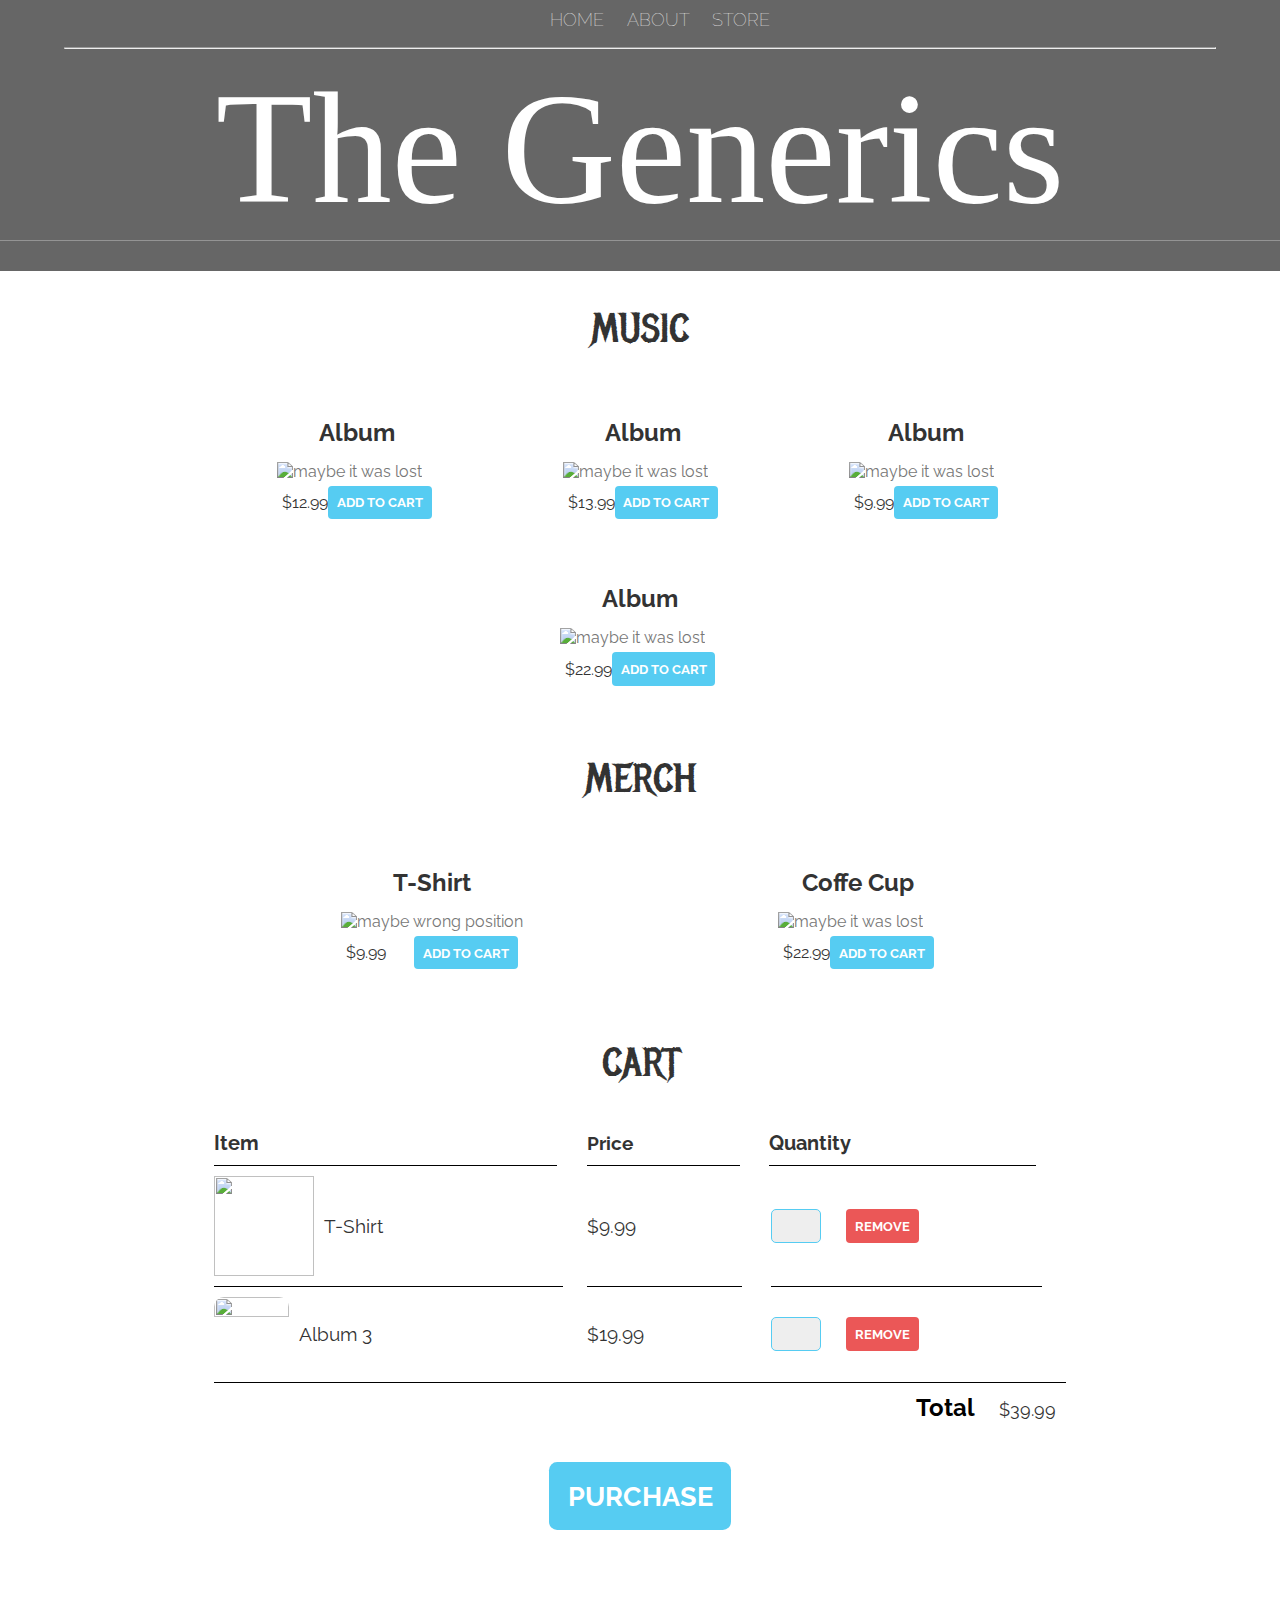
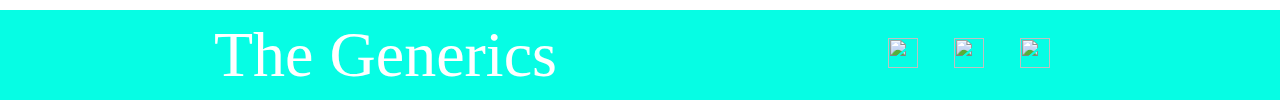
==== store.html @ 1f5e5ad4 "Add files via upload" ====
<!DOCTYPE html>
<html>
    <head>
        <title>The Generics | STORE</title>
        <meta name="description" content="this is the description">
        <link rel="stylesheet" href="style.css">
    </head>
    <body>
        <header class="main-header">
            <nav class="main-nav nav">
                <ul>
                    <li><a href="index.html">HOME</a></li>
                    <li><a href="about.html">ABOUT</a></li>
                    <li><a href="store.html">STORE</a></li>
                </ul>
                <hr>
                <h1 class="band-name band-name-large">The Generics</h1>
            </nav>
        </header>
        <section class="container content-section">
            <h2 class="section-header">MUSIC</h2>
            <div class="shop-items">
                <div class="shop-item">                
                    <span class="shop-item-title">Album</span>                
                    <img class="shop-item-image"  src="images/album 1.png" alt="maybe it was lost">
                    <div class="shop-item-details">
                        <span class="shop-item-price">$12.99</span>
                        <button class="shop-item-button btn btn-primary" role="button">ADD TO CART</button>
                    </div>
                </div>        
                <div class="shop-item">
                    <span class="shop-item-title">Album</span>
                    <img class="shop-item-image" src="images/album 2.png" alt="maybe it was lost">
                    <div class="shop-item-details">
                        <span class="shop-item-price">$13.99</span>
                        <button class="shop-item-button btn btn-primary" role="button">ADD TO CART</button>
                    </div>
                </div>            
                <div class="shop-item">
                    <span class="shop-item-title">Album</span>
                    <img class="shop-item-image" src="images/album 3.png" alt="maybe it was lost">
                    <div class="shop-item-details">
                        <span class="shop-item-price">$9.99</span>
                        <button class="shop-item-button btn btn-primary" role="button">ADD TO CART</button>
                    </div>
                </div>            
                <div class="shop-item">
                    <span class="shop-item-title">Album</span>
                    <img class="shop-item-image" src="images/album 4.png" alt="maybe it was lost">
                    <div class="shop-item-details">
                        <span class="shop-item-price">$22.99</span>
                        <button class="shop-item-button btn btn-primary" role="button">ADD TO CART</button>
                    </div>
                </div>
            </div>
        </section>
        <section class="container content-section">
            <h2 class="section-header">MERCH</h2>
            <div class="shop-items">
                <div class="shop-item">
                    <span class="shop-item-title">T-Shirt</span>
                    <img class="shop-item-image"src="images/Shirt.png" alt="maybe wrong position">
                    <div class="shop-item-details">
                        <span class="shop-item-price">$9.99</span>
                        <button class="shop-item-button btn btn-primary" role="button">ADD TO CART</button>
                    </div>
                </div>
                <div class="shop-item">
                    <span class="shop-item-title">Coffe Cup</span>
                    <img class="shop-item-image" src="images/Cofee.png" alt="maybe it was lost">
                    <div class="shop-item-details">
                        <span class="shop-item-price">$22.99</span>
                        <button class="shop-item-button btn btn-primary" role="button">ADD TO CART</button>
                    </div>
                </div>
            </div>
        </section>
        <section class="container content-section">
            <h2 class="section-header">CART</h2>
            <div class="cart-items">
                <div class="cart-row">
                    <span class="cart-item cart-header cart-column">Item</span>
                    <span class="cart-price cart-header cart-column">Price</span>
                    <span class="cart-quantity cart-header cart-column">Quantity</span>
                </div>
                <div class="cart-row">
                    <div class="cart-item cart-column">
                        <img class="cart-item-picture" src="images/Shirt.png" width="100px" height="100px">
                        <span class="cart-item-title">T-Shirt</span>
                    </div>
                    <span class="cart-price cart-column">$9.99</span>
                    <div class="cart-quantity cart-column">
                        <input class="cart-quantity-input" type="number">
                        <button class="btn btn-danger cart-quantity-button" role="button">REMOVE</button>
                    </div>
                </div>
                <div class="cart-row">
                    <div class="cart-item cart-column">
                        <img class="cart-item-image" src="images/Album 3.png" width="100px" height="100px">
                        <span class="cart-item-title">Album 3</span>
                    </div>
                    <span class="cart-price cart-column">$19.99</span>
                    <div class="cart-quantity cart-column">
                        <input class="cart-quantity-input"type="number">
                        <button class="btn btn-danger cart-quantity-button" role="button">REMOVE</button>
                    </div>
                </div>
            </div>
            <div class="cart-total">
                <strong class="cart-total-title">Total</strong>
                <span class="cart-total-price">$39.99</span>
            </div>
            <button class="btn btn-primary btn-purchase">PURCHASE</button>
        </section>
        <footer>
            <footer class="main-footer">
                <div class="container main-footer-container">
                    <h3 class="band-name">The Generics</h3>
                    <ul class="nav footer-nav">
                        <li>
                            <a href="https://facebook.com" target="_blank">
                                <img src="images/Facebook Logo.png">
                            </a>
                        </li>
                        <li>
                            <a href="https://spotify.com" target="_blank">
                                <img src="images/Spotify Logo.png">
                            </a>
                        </li>
                        <li>
                            <a href="https://youtube.com" target="_blank">
                                <img src="images/YouTube Logo.png">
                            </a>
                        </li>
                    </ul>
                </div>
            </footer>
        </footer>
    </body>
</html>
---- style.css ----
@import url('https://fonts.googleapis.com/css2?family=Raleway:wght@200&display=swap');
@import url('https://fonts.googleapis.com/css2?family=Metal+Mania&display=swap');
@font-face {
    font-family: 'Booter - Zero Zero';
    src: url("font/Booter\ -\ Zero\ Zero.woff") format("woff"),
         url("font/Booter\ -\ Zero\ Zero.woff2") format("woff2");
    font-weight: normal;
    font-style: normal;
}
* {
    box-sizing: border-box;
    font-family: Raleway;
    color: #777;
}
html, body {
    margin: 0;
    padding: 0;
}
.nav ul {
    margin: 0;
}
.nav li {
    display: inline;
}
.nav a {
    display: inline-block;
    color: white;
    text-decoration: none;
    padding: .5em;
}
.nav a:hover {
    background-color: rgba(255, 255, 255, .3);
}
.main-nav {
    text-align: center;
    font-size: 1.1em;
    font-weight: lighter;
    border-bottom: 1px solid rgba(255, 255, 255, .3);
}
.main-nav {
    padding: 0 5%;
}

.main-header {
    background-color: rgba(0, 0, 0, .6);
    background-image: url("images/Header\ Background.jpg");
    background-blend-mode: multiply;
    background-size: cover;
    padding-bottom: 30px;
}
.band-name {
    text-align: center;
    margin: 0;
    font-size: 4em;
    font-family: "Booter - Zero Zero";
    font-weight: normal;
    color: white;
}
.band-name-large {
    font-size: 9em;
}
.content-section {
    margin: 1em;
}
.container {
    max-width: 900px;
    margin: 0 auto;
    padding: 0 1.5em;
}
.section-header {
    font-family: 'Metal Mania';
    font-weight: normal;
    color: #333;
    text-align: center;
    font-size: 2.5em;
}
.about-band-image {
    float: left;
    width: 200px;
    height: 200px;
    margin: 15px;
    border-radius: 50%;
}
.main-footer {
    background-color: rgb(6, 253, 228);
    color: white;
    padding: .25em 0;
}
.main-footer-container {
    display: flex;
    align-items: center;
}
.main-footer-container ul {
    flex-grow: 1;
    text-align: end;
}
.footer-nav li {
    padding: 0 .5em;
}
.footer-nav img {
    width: 30px;
    height: 30px;
}
.btn {
    text-align: center;
    vertical-align: middle;
    padding: .67em;
    cursor: pointer;
}
.btn-header {
    margin: .5em 15% 2em 15%;
    color: white;
    border: 2px solid rgb(101, 101, 255);
    background-color: rgba(255, 255, 255, .1);
    border-radius: 0;
    font-size: 1.5em;
    font-weight: lighter;
    padding-left: 2em;
    padding-right: 2em;
}
.btn-header:hover {
    background-color: rgba(255, 255, 255, .3);
}
.btn-play {
    display: block;
    margin: 0 auto;
    color:  rgb(101, 101, 255);
    border-radius: 50%;
    padding: 0;
    width: 100px;
    height: 100px;
}
.tour-row {
    border-bottom: 1px solid black;
    padding-bottom: 1em;
    margin-bottom: 1em;
}
.tour-row:last-child {
    border-bottom: none;
}
.tour-item {
    display: inline-block;
    padding-right: .5em;
}
.tour-date {
    color: #555;
    font-weight: bold;
    width: 11%;
}
.tour-city {
    width: 24%;
}
.tour-arena {
    width: 42%;
}
.tour-btn {
    max-width: 19%;
}
.btn-primary {
    color: white;
    background-color: #56CCF2;
    border: none;
    border-radius: .3em;
    font-weight: bold;
}
.btn-primary:hover {
    background-color: #2D9CDB;
}
.shop-item {
    margin: 30px;
}
.shop-item-title {
    display: block;
    width: 100%;
    text-align: center;
    font-weight: bold;
    font-size: 1.5em;
    color: #333;
    margin-bottom: 15px;
}
.shop-item-image {
    height: 250px;
}
.shop-item-details {
    display: flex;
    align-items: center;
    padding: 5px;
}
.shop-item-price {
    flex-grow: 1;
    color: #333;
}
.shop-items {
    display: flex;
    flex-wrap: wrap;
    justify-content: space-around;
}
.cart-header {
    font-weight: bold;
    font-size: 1.25em;
    color: #333;
}
.cart-column {
    display: flex;
    align-items: center;
    border-bottom: 1px solid black;
    margin-right: 1.5em;
    margin-top: 10px;
    padding-bottom: 10px;
}
.cart-row {
    display: flex;
}
.cart-item {
    width: 45%;
}
.cart-price {
    width: 20%;
    font-size: 1.2em;
    color: #333;
}
.cart-quantity {
    width: 35%;
}
.cart-item-title {
    color: #333;
    margin-left: .5em;
    font-size: 1.2em;
}
.cart-item-image {
    width: 75px;
    height: auto;
    border-radius: 10px;
}
.btn-danger {
    color: white;
    font-weight: bold;
    background-color: #EB5757;
    border: none;
    border-radius: .3em;
    font-weight: bold;
}
.btn-danger:hover {
    background-color: #CC4C4C;
}
.cart-quantity-input   {
    height: 34px;
    width: 50px;
    border-radius: 5px;
    border: 1px solid #56CCF2;
    background-color: #eee;
    color: #333;
    padding: 0;
    text-align: center;
    font-size: 1.2em;
    margin-right: 25px;
}
.cart-row:last-child {
    border-bottom: 1px  solid black;
}  
.cart-row:last-child .cart-column {
    border: none;
}
.cart-total {
    text-align: end; 
    margin-top: 10px;
    margin-right: 10px;   
}
.cart-total-title {
    font-weight: bold;
    font-size: 1.5em;
    color: black;
    margin-right: 20px;
}
.cart-total-price {
    color: #333;
    font-size: 1.1em;
}
.btn-purchase {
    display: block;
    margin: 40px auto 80px auto;
    font-size: 1.7em;
}
    
    
    
    
    
    
    
    
    
    
    
    
    
    
    
    
    
    
    
    
    
    
    
    
    
    
    
    
    
    
    
    
    ;
}
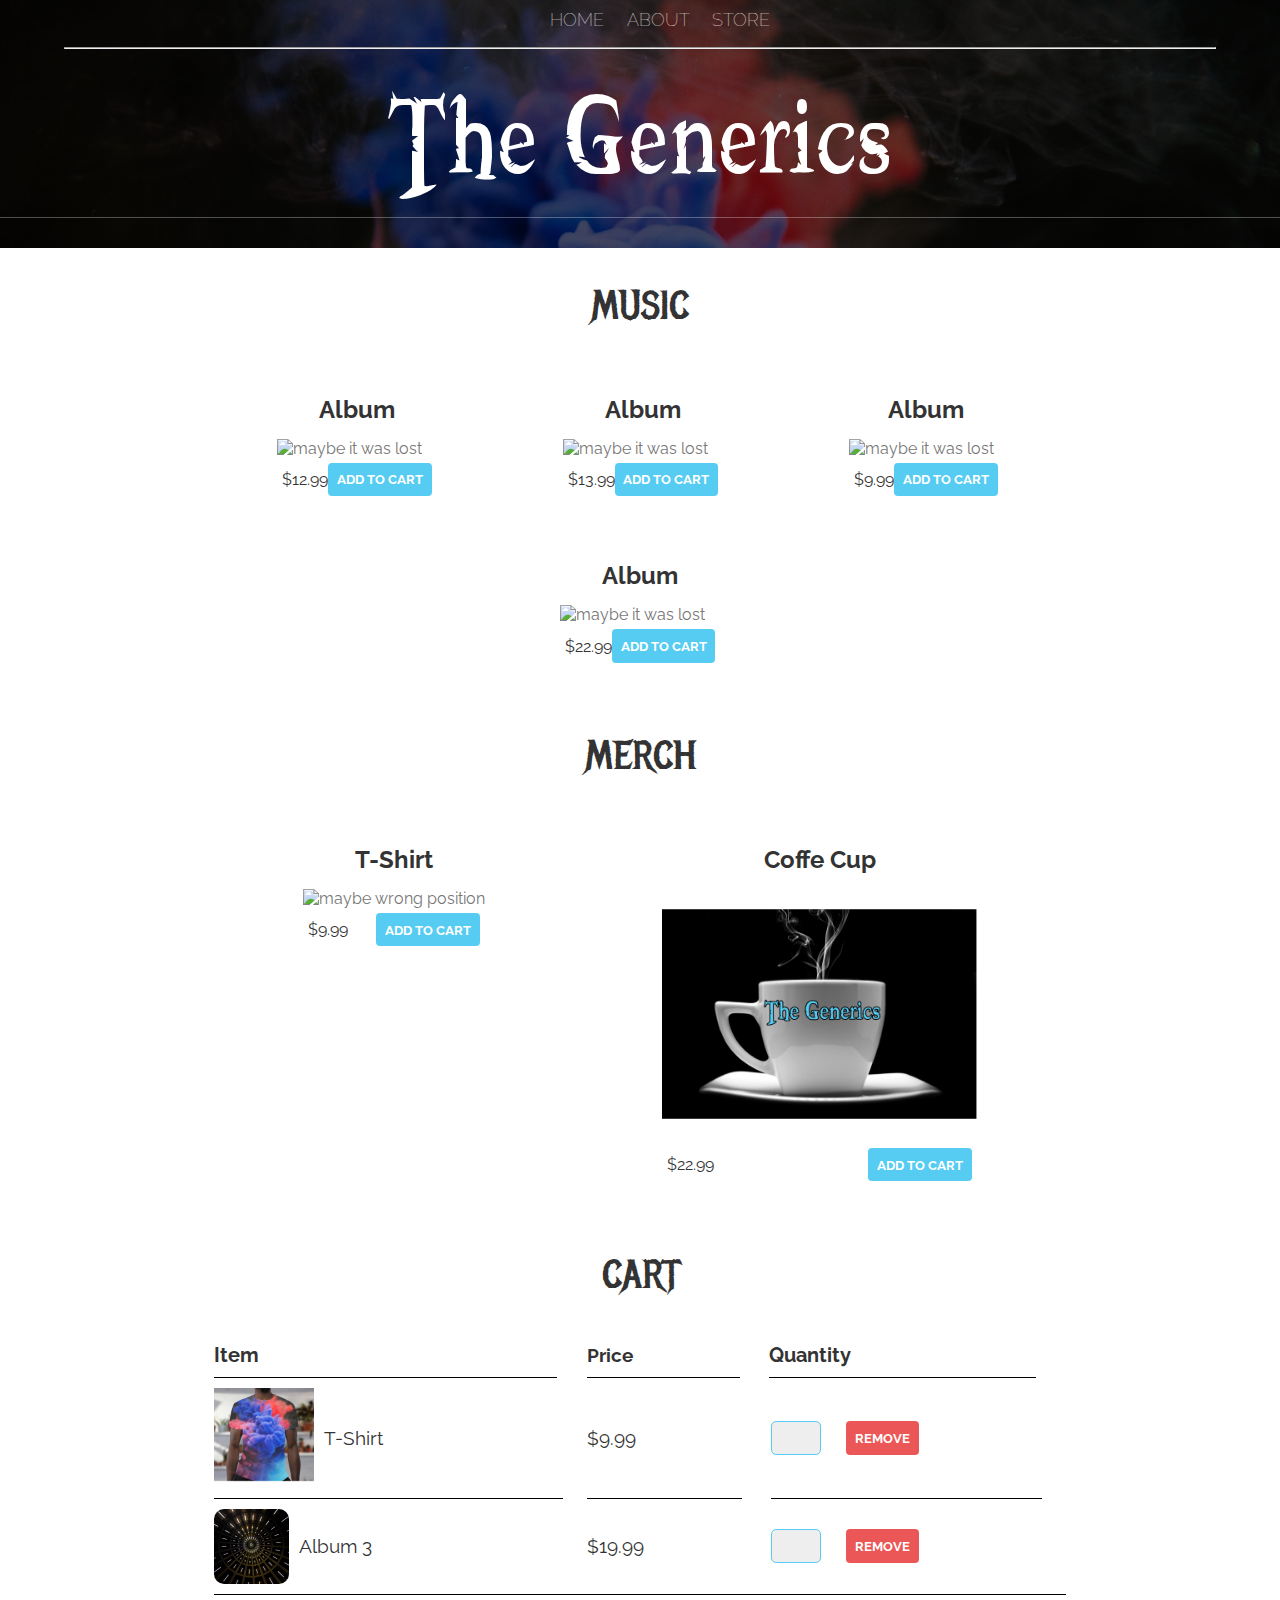
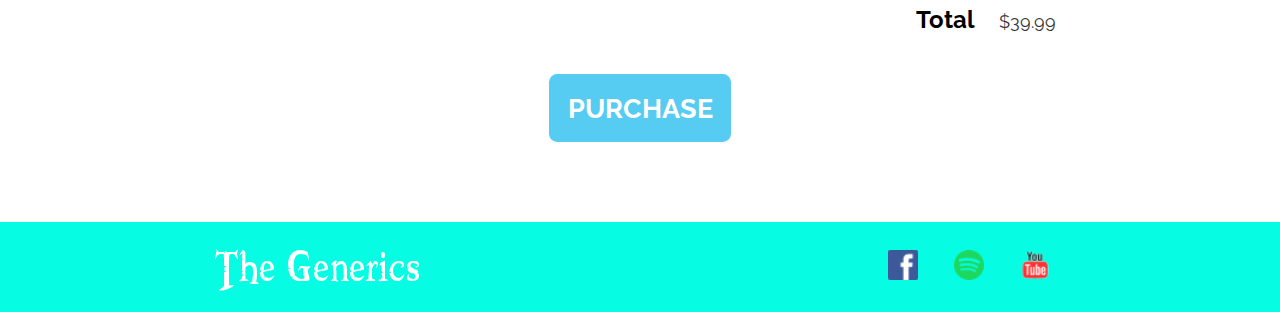
==== commit df7d7727: "test upload image for online showing" ====
--- a/store.html
+++ b/store.html
@@ -59,7 +59,7 @@
             <div class="shop-items">
                 <div class="shop-item">
                     <span class="shop-item-title">T-Shirt</span>
-                    <img class="shop-item-image"src="images/Shirt.png" alt="maybe wrong position">
+                    <img class="shop-item-image"src="https://res.cloudinary.com/djgnvpmvs/image/upload/v1596853374/aj6nj50t8utjzp3nvia8.png" alt="maybe wrong position">
                     <div class="shop-item-details">
                         <span class="shop-item-price">$9.99</span>
                         <button class="shop-item-button btn btn-primary" role="button">ADD TO CART</button>
